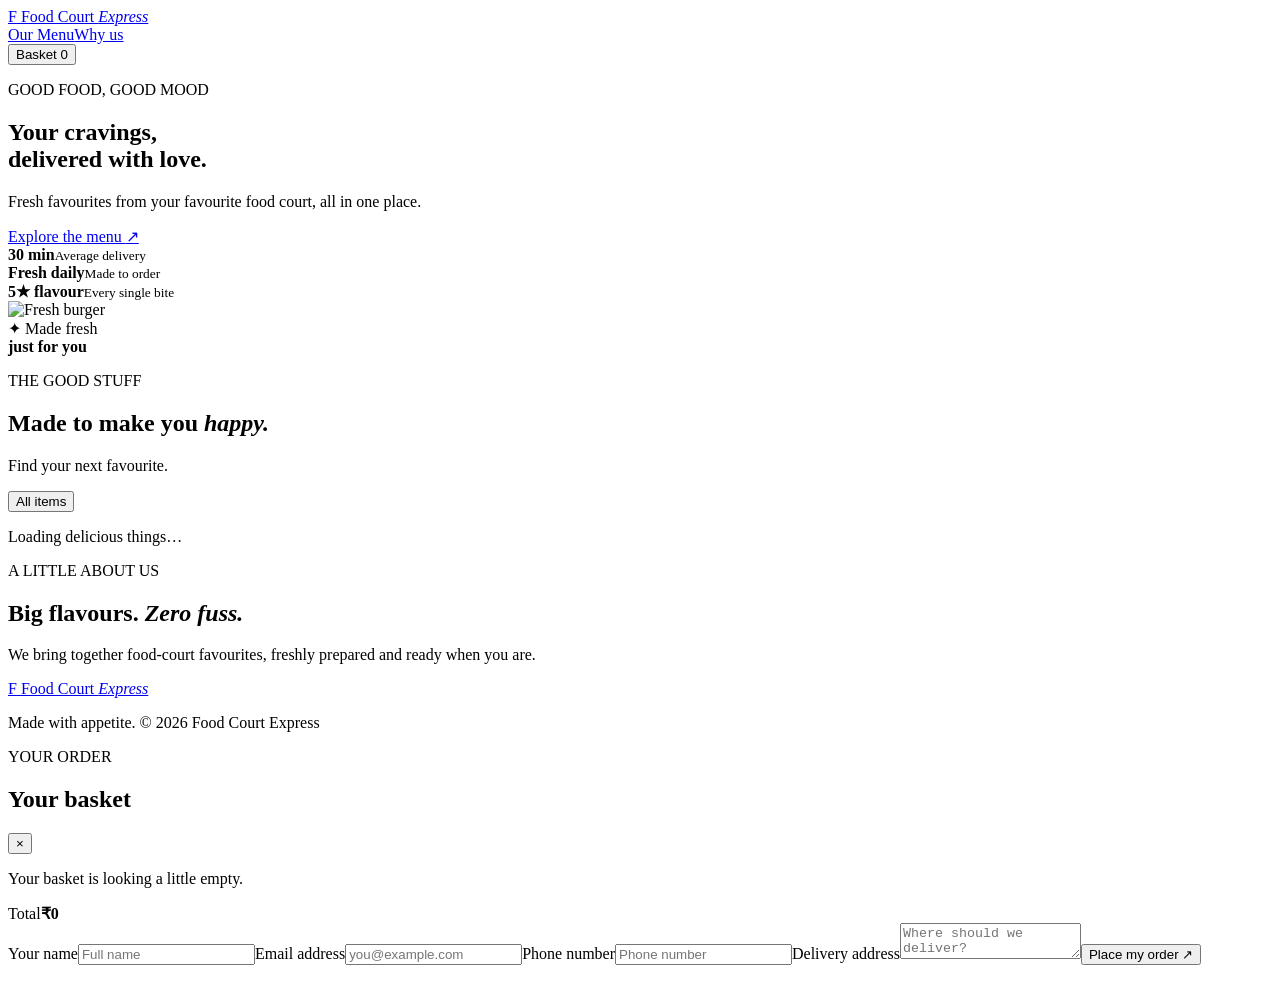
==== Food-Court-Express/Food-Court-Express/src/main/resources/static/index.html @ b98b6cdb "Added Food-Court-Express folder" ====
<!DOCTYPE html>
<html lang="en"><head><meta charset="UTF-8"><meta name="viewport" content="width=device-width, initial-scale=1.0"><title>Food Court Express</title><link rel="preconnect" href="https://fonts.googleapis.com"><link href="https://fonts.googleapis.com/css2?family=DM+Sans:wght@400;500;600;700&family=Playfair+Display:wght@600;700&display=swap" rel="stylesheet"><link rel="stylesheet" href="/css/styles.css"></head>
<body><header class="topbar"><a class="brand" href="#home"><span class="brand-mark">F</span> Food Court <em>Express</em></a><nav><a href="#menu">Our Menu</a><a href="#about">Why us</a></nav><button class="cart-button" id="cart-toggle">Basket <span id="cart-count">0</span></button></header>
<main><section class="hero" id="home"><div class="hero-copy"><p class="eyebrow">GOOD FOOD, GOOD MOOD</p><h1>Your cravings,<br><span>delivered with love.</span></h1><p>Fresh favourites from your favourite food court, all in one place.</p><a class="primary-button" href="#menu">Explore the menu <span>↗</span></a><div class="hero-stats"><div><strong>30 min</strong><small>Average delivery</small></div><div><strong>Fresh daily</strong><small>Made to order</small></div><div><strong>5★ flavour</strong><small>Every single bite</small></div></div></div><div class="hero-art"><div class="hero-orbit orbit-one"></div><div class="hero-orbit orbit-two"></div><img src="https://images.unsplash.com/photo-1568901346375-23c9450c58cd?w=1000" alt="Fresh burger"><div class="floating-note">✦ Made fresh<br><b>just for you</b></div></div></section>
<section class="menu-section" id="menu"><div class="section-heading"><div><p class="eyebrow">THE GOOD STUFF</p><h2>Made to make you <em>happy.</em></h2></div><p>Find your next favourite.</p></div><div id="filters" class="filters"><button class="filter active" data-category="All">All items</button></div><div id="menu-grid" class="menu-grid"><p class="loading">Loading delicious things…</p></div></section>
<section class="about" id="about"><p class="eyebrow">A LITTLE ABOUT US</p><h2>Big flavours. <em>Zero fuss.</em></h2><p>We bring together food-court favourites, freshly prepared and ready when you are.</p></section></main>
<footer><a class="brand" href="#home"><span class="brand-mark">F</span> Food Court <em>Express</em></a><p>Made with appetite. © 2026 Food Court Express</p></footer>
<div class="drawer-backdrop" id="drawer-backdrop"></div><aside class="cart-drawer" id="cart-drawer" aria-label="Your basket"><div class="drawer-heading"><div><p class="eyebrow">YOUR ORDER</p><h2>Your basket</h2></div><button id="close-cart" class="icon-button" aria-label="Close basket">×</button></div><div id="cart-items" class="cart-items"><p class="empty-cart">Your basket is looking a little empty.</p></div><div class="cart-bottom"><div class="total-line"><span>Total</span><strong id="cart-total">₹0</strong></div><form id="checkout-form"><label>Your name<input name="customerName" required placeholder="Full name"></label><label>Email address<input name="customerEmail" type="email" required placeholder="you@example.com"></label><label>Phone number<input name="customerPhone" required placeholder="Phone number"></label><label>Delivery address<textarea name="deliveryAddress" required placeholder="Where should we deliver?" rows="2"></textarea></label><button class="primary-button checkout-button" type="submit">Place my order <span>↗</span></button><p id="checkout-message" class="checkout-message" role="status"></p></form></div></aside><script src="/js/app.js"></script></body></html>
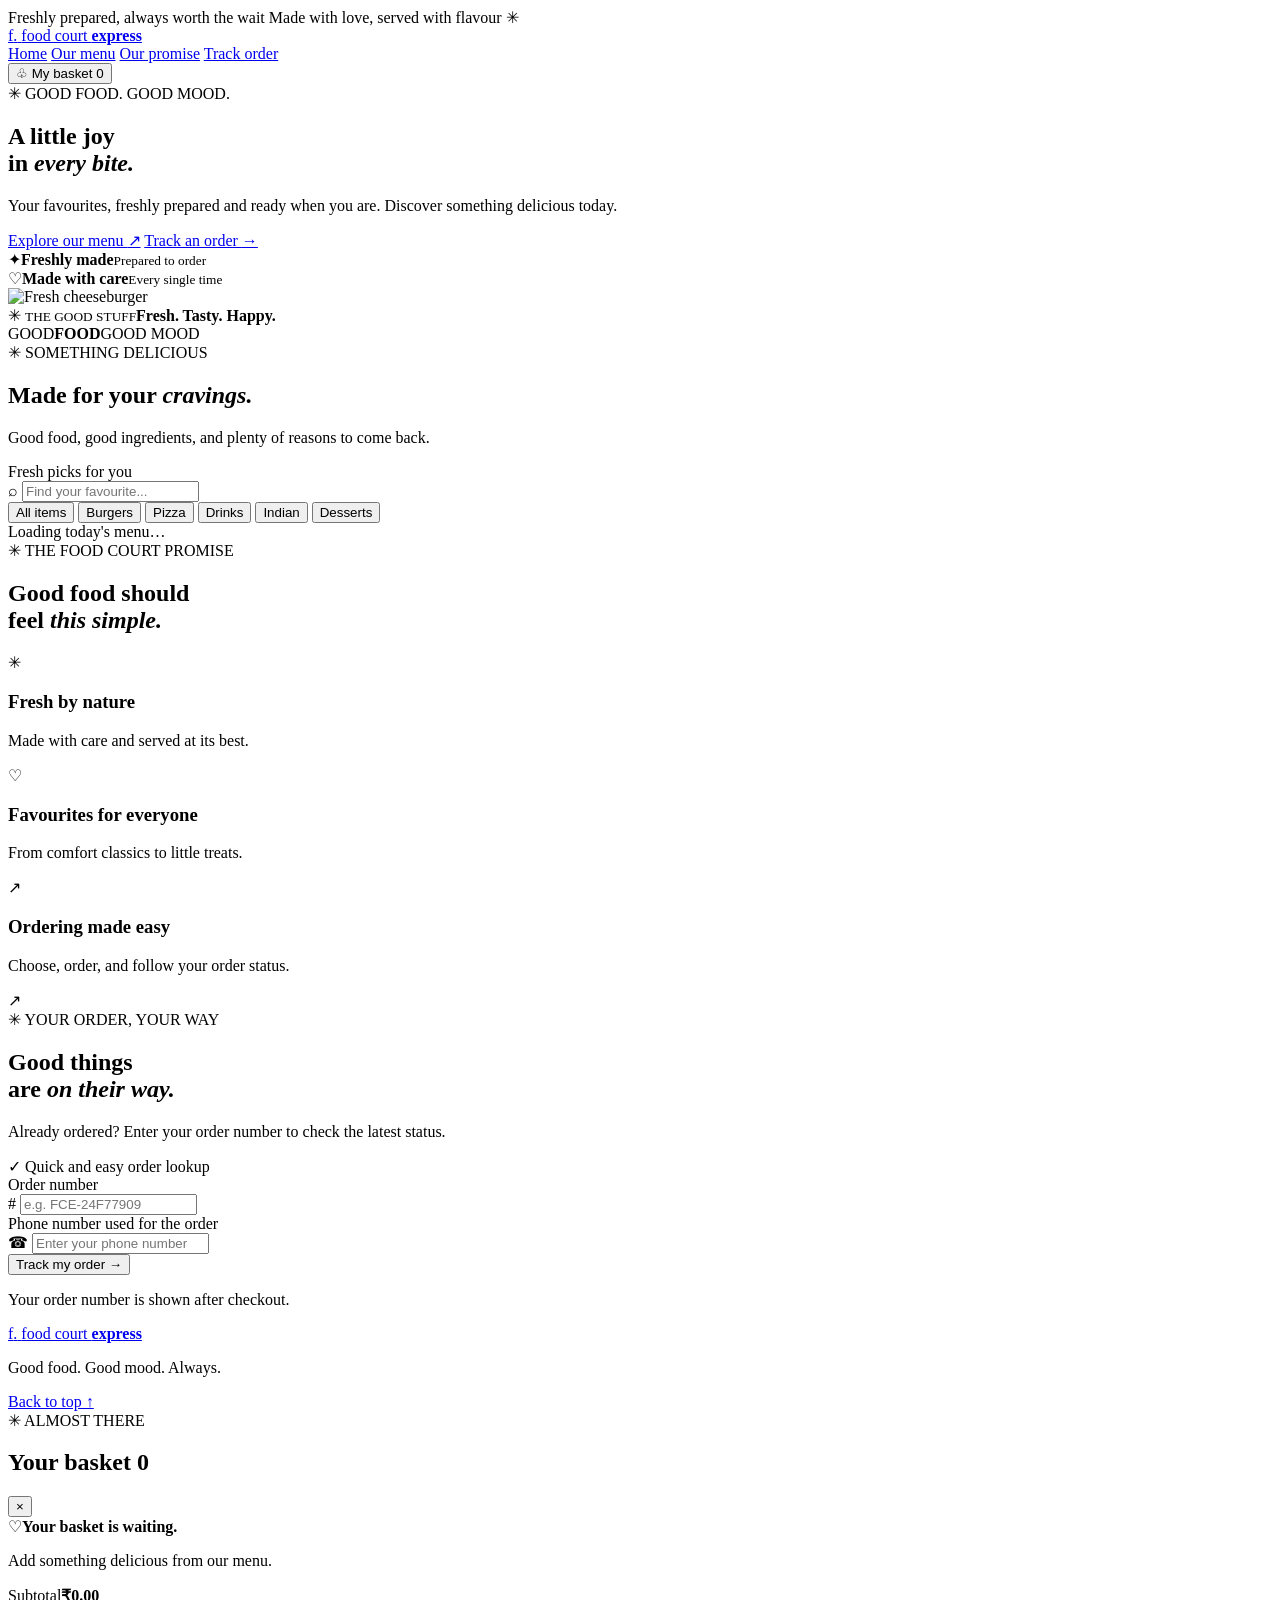
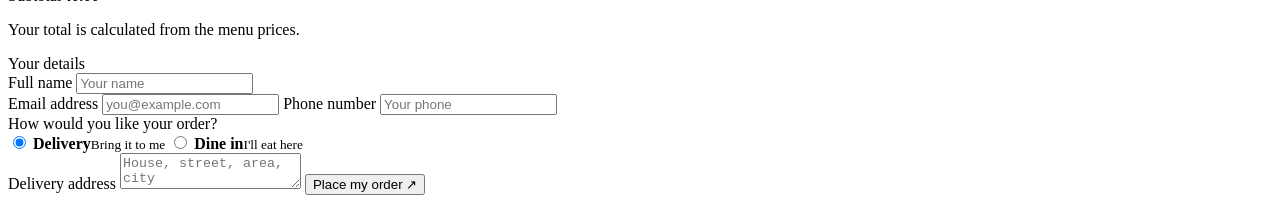
==== commit 80fa93cc: "Add Day 4 updates" ====
--- a/Food-Court-Express/Food-Court-Express/src/main/resources/static/index.html
+++ b/Food-Court-Express/Food-Court-Express/src/main/resources/static/index.html
@@ -1,8 +1,226 @@
 <!DOCTYPE html>
-<html lang="en"><head><meta charset="UTF-8"><meta name="viewport" content="width=device-width, initial-scale=1.0"><title>Food Court Express</title><link rel="preconnect" href="https://fonts.googleapis.com"><link href="https://fonts.googleapis.com/css2?family=DM+Sans:wght@400;500;600;700&family=Playfair+Display:wght@600;700&display=swap" rel="stylesheet"><link rel="stylesheet" href="/css/styles.css"></head>
-<body><header class="topbar"><a class="brand" href="#home"><span class="brand-mark">F</span> Food Court <em>Express</em></a><nav><a href="#menu">Our Menu</a><a href="#about">Why us</a></nav><button class="cart-button" id="cart-toggle">Basket <span id="cart-count">0</span></button></header>
-<main><section class="hero" id="home"><div class="hero-copy"><p class="eyebrow">GOOD FOOD, GOOD MOOD</p><h1>Your cravings,<br><span>delivered with love.</span></h1><p>Fresh favourites from your favourite food court, all in one place.</p><a class="primary-button" href="#menu">Explore the menu <span>↗</span></a><div class="hero-stats"><div><strong>30 min</strong><small>Average delivery</small></div><div><strong>Fresh daily</strong><small>Made to order</small></div><div><strong>5★ flavour</strong><small>Every single bite</small></div></div></div><div class="hero-art"><div class="hero-orbit orbit-one"></div><div class="hero-orbit orbit-two"></div><img src="https://images.unsplash.com/photo-1568901346375-23c9450c58cd?w=1000" alt="Fresh burger"><div class="floating-note">✦ Made fresh<br><b>just for you</b></div></div></section>
-<section class="menu-section" id="menu"><div class="section-heading"><div><p class="eyebrow">THE GOOD STUFF</p><h2>Made to make you <em>happy.</em></h2></div><p>Find your next favourite.</p></div><div id="filters" class="filters"><button class="filter active" data-category="All">All items</button></div><div id="menu-grid" class="menu-grid"><p class="loading">Loading delicious things…</p></div></section>
-<section class="about" id="about"><p class="eyebrow">A LITTLE ABOUT US</p><h2>Big flavours. <em>Zero fuss.</em></h2><p>We bring together food-court favourites, freshly prepared and ready when you are.</p></section></main>
-<footer><a class="brand" href="#home"><span class="brand-mark">F</span> Food Court <em>Express</em></a><p>Made with appetite. © 2026 Food Court Express</p></footer>
-<div class="drawer-backdrop" id="drawer-backdrop"></div><aside class="cart-drawer" id="cart-drawer" aria-label="Your basket"><div class="drawer-heading"><div><p class="eyebrow">YOUR ORDER</p><h2>Your basket</h2></div><button id="close-cart" class="icon-button" aria-label="Close basket">×</button></div><div id="cart-items" class="cart-items"><p class="empty-cart">Your basket is looking a little empty.</p></div><div class="cart-bottom"><div class="total-line"><span>Total</span><strong id="cart-total">₹0</strong></div><form id="checkout-form"><label>Your name<input name="customerName" required placeholder="Full name"></label><label>Email address<input name="customerEmail" type="email" required placeholder="you@example.com"></label><label>Phone number<input name="customerPhone" required placeholder="Phone number"></label><label>Delivery address<textarea name="deliveryAddress" required placeholder="Where should we deliver?" rows="2"></textarea></label><button class="primary-button checkout-button" type="submit">Place my order <span>↗</span></button><p id="checkout-message" class="checkout-message" role="status"></p></form></div></aside><script src="/js/app.js"></script></body></html>
+<html lang="en">
+<head>
+  <meta charset="UTF-8">
+  <meta name="viewport" content="width=device-width, initial-scale=1.0">
+  <meta name="theme-color" content="#173d2c">
+  <meta name="description" content="Fresh favourites, delicious meals, and easy ordering at Food Court Express.">
+  <title>Food Court Express | Good food, made easy</title>
+  <link rel="preconnect" href="https://fonts.googleapis.com">
+  <link rel="preconnect" href="https://fonts.gstatic.com" crossorigin>
+  <link href="https://fonts.googleapis.com/css2?family=DM+Sans:wght@400;500;600;700;800&family=Playfair+Display:wght@600;700;800&display=swap" rel="stylesheet">
+  <link rel="stylesheet" href="/css/styles.css">
+  <script src="/js/app.js" defer></script>
+</head>
+<body>
+  <div class="announcement">
+    <span class="announcement-dot"></span>
+    Freshly prepared, always worth the wait
+    <span class="announcement-right">Made with love, served with flavour ✳</span>
+  </div>
+
+  <header class="site-header">
+    <a class="brand" href="#home" aria-label="Food Court Express home">
+      <span class="brand-icon">f<span>.</span></span>
+      <span class="brand-name">food court <strong>express</strong></span>
+    </a>
+
+    <nav class="main-nav" aria-label="Main navigation">
+      <a href="#home">Home</a>
+      <a href="#menu">Our menu</a>
+      <a href="#about">Our promise</a>
+      <a href="#track">Track order</a>
+    </nav>
+
+    <button class="header-cart" id="cart-toggle" type="button">
+      <span class="cart-icon" aria-hidden="true">♧</span>
+      <span>My basket</span>
+      <span class="cart-count" id="cart-count">0</span>
+    </button>
+  </header>
+
+  <main>
+    <section class="hero page-shell" id="home">
+      <div class="hero-copy">
+        <div class="eyebrow"><span>✳</span> GOOD FOOD. GOOD MOOD.</div>
+        <h1>A little joy<br>in <em>every bite.</em></h1>
+        <p class="hero-description">
+          Your favourites, freshly prepared and ready when you are.
+          Discover something delicious today.
+        </p>
+        <div class="hero-actions">
+          <a class="button button-primary" href="#menu">Explore our menu <span>↗</span></a>
+          <a class="text-link" href="#track">Track an order <span>→</span></a>
+        </div>
+        <div class="hero-trust">
+          <div class="trust-item"><span class="trust-symbol">✦</span><span><strong>Freshly made</strong><small>Prepared to order</small></span></div>
+          <span class="trust-divider"></span>
+          <div class="trust-item"><span class="trust-symbol">♡</span><span><strong>Made with care</strong><small>Every single time</small></span></div>
+        </div>
+      </div>
+
+      <div class="hero-visual">
+        <div class="hero-image-frame">
+          <img src="/images/cheeseburger.jpg" alt="Fresh cheeseburger" class="hero-food-image"
+               onerror="this.onerror=null;this.src='/images/veggie-pizza.jpg'">
+          <div class="hero-image-label">
+            <span class="label-sparkle">✳</span>
+            <span><small>THE GOOD STUFF</small><strong>Fresh. Tasty. Happy.</strong></span>
+          </div>
+        </div>
+        <div class="hero-sticker"><span>GOOD</span><strong>FOOD</strong><span>GOOD MOOD</span></div>
+        <div class="hero-deco deco-one"></div>
+        <div class="hero-deco deco-two"></div>
+      </div>
+    </section>
+
+    <section class="menu-section page-shell" id="menu">
+      <div class="section-heading">
+        <div>
+          <div class="eyebrow"><span>✳</span> SOMETHING DELICIOUS</div>
+          <h2>Made for your <em>cravings.</em></h2>
+          <p class="section-subtitle">Good food, good ingredients, and plenty of reasons to come back.</p>
+        </div>
+        <div class="menu-live"><span></span> Fresh picks for you</div>
+      </div>
+
+      <div class="menu-toolbar">
+        <label class="search-box" for="menu-search">
+          <span aria-hidden="true">⌕</span>
+          <input id="menu-search" type="search" placeholder="Find your favourite..." autocomplete="off">
+        </label>
+        <div class="category-filters" id="category-filters" aria-label="Filter menu">
+          <button class="filter-chip active" type="button" data-category="all">All items</button>
+          <button class="filter-chip" type="button" data-category="burger">Burgers</button>
+          <button class="filter-chip" type="button" data-category="pizza">Pizza</button>
+          <button class="filter-chip" type="button" data-category="drink">Drinks</button>
+          <button class="filter-chip" type="button" data-category="indian">Indian</button>
+          <button class="filter-chip" type="button" data-category="dessert">Desserts</button>
+        </div>
+      </div>
+
+      <div id="menu-status" class="status-message" role="status" aria-live="polite">Loading today's menu…</div>
+      <div class="menu-grid" id="menu-grid" aria-live="polite"></div>
+    </section>
+
+    <section class="promise-section" id="about">
+      <div class="page-shell promise-inner">
+        <div>
+          <div class="eyebrow eyebrow-light"><span>✳</span> THE FOOD COURT PROMISE</div>
+          <h2>Good food should<br>feel <em>this simple.</em></h2>
+        </div>
+        <div class="promise-points">
+          <article class="promise-point"><span class="promise-icon">✳</span><div><h3>Fresh by nature</h3><p>Made with care and served at its best.</p></div></article>
+          <article class="promise-point"><span class="promise-icon">♡</span><div><h3>Favourites for everyone</h3><p>From comfort classics to little treats.</p></div></article>
+          <article class="promise-point"><span class="promise-icon">↗</span><div><h3>Ordering made easy</h3><p>Choose, order, and follow your order status.</p></div></article>
+        </div>
+      </div>
+    </section>
+
+    <section class="tracking-section page-shell" id="track">
+      <div class="tracking-card">
+        <div class="tracking-intro">
+          <div class="tracking-icon">↗</div>
+          <div class="eyebrow"><span>✳</span> YOUR ORDER, YOUR WAY</div>
+          <h2>Good things<br>are <em>on their way.</em></h2>
+          <p>Already ordered? Enter your order number to check the latest status.</p>
+          <div class="tracking-mini-note"><span>✓</span> Quick and easy order lookup</div>
+        </div>
+        <div class="tracking-form-panel">
+          <form id="tracking-form">
+            <label for="tracking-order-id">Order number</label>
+            <div class="tracking-input-wrap">
+              <span aria-hidden="true">#</span>
+              <input id="tracking-order-id" name="orderId" type="text"
+                     placeholder="e.g. FCE-24F77909" required autocomplete="off">
+            </div>
+            <label for="tracking-phone" class="tracking-phone-label">Phone number used for the order</label>
+            <div class="tracking-input-wrap">
+              <span aria-hidden="true">☎</span>
+              <input id="tracking-phone" name="phone" type="tel"
+                     placeholder="Enter your phone number" required autocomplete="tel" maxlength="30">
+            </div>
+            <button class="button button-primary tracking-submit" type="submit">
+              Track my order <span>→</span>
+            </button>
+            <p class="form-help">Your order number is shown after checkout.</p>
+          </form>
+          <div id="tracking-result" class="tracking-result" role="status" aria-live="polite" hidden></div>
+        </div>
+      </div>
+    </section>
+  </main>
+
+  <footer class="site-footer">
+    <a class="brand footer-brand" href="#home">
+      <span class="brand-icon">f<span>.</span></span>
+      <span class="brand-name">food court <strong>express</strong></span>
+    </a>
+    <p>Good food. Good mood. Always.</p>
+    <a href="#home" class="back-top">Back to top ↑</a>
+  </footer>
+
+  <div class="drawer-backdrop" id="drawer-backdrop"></div>
+  <aside class="cart-drawer" id="cart-drawer" aria-label="Your basket"
+         aria-hidden="true">
+    <div class="drawer-heading">
+      <div>
+        <div class="eyebrow"><span>✳</span> ALMOST THERE</div>
+        <h2>Your basket <span class="drawer-count" id="drawer-count">0</span></h2>
+      </div>
+      <button id="close-cart" class="icon-button" type="button" aria-label="Close basket">×</button>
+    </div>
+
+    <div id="cart-items" class="cart-items">
+      <div class="empty-cart"><span>♡</span><strong>Your basket is waiting.</strong><p>Add something delicious from our menu.</p></div>
+    </div>
+
+    <div class="cart-bottom">
+      <div class="total-line"><span>Subtotal</span><strong id="cart-total">₹0.00</strong></div>
+      <p class="checkout-note">Your total is calculated from the menu prices.</p>
+
+      <form id="checkout-form">
+        <div class="form-section-title">Your details</div>
+        <label for="customer-name">Full name
+          <input id="customer-name" name="customerName" required maxlength="120" placeholder="Your name">
+        </label>
+        <div class="form-two-col">
+          <label for="customer-email">Email address
+            <input id="customer-email" name="customerEmail" type="email" placeholder="you@example.com">
+          </label>
+          <label for="customer-phone">Phone number
+            <input id="customer-phone" name="customerPhone" type="tel" required maxlength="30" placeholder="Your phone">
+          </label>
+        </div>
+
+        <div class="form-section-title">How would you like your order?</div>
+        <div class="order-type-options">
+          <label class="order-type-option">
+            <input type="radio" name="orderType" value="DELIVERY" checked>
+            <span><strong>Delivery</strong><small>Bring it to me</small></span>
+          </label>
+          <label class="order-type-option">
+            <input type="radio" name="orderType" value="DINE_IN">
+            <span><strong>Dine in</strong><small>I'll eat here</small></span>
+          </label>
+        </div>
+
+        <label id="delivery-address-field" for="delivery-address">Delivery address
+          <textarea id="delivery-address" name="deliveryAddress" rows="2" maxlength="1000"
+                    placeholder="House, street, area, city"></textarea>
+        </label>
+        <label id="table-number-field" for="table-number" hidden>Table number
+          <input id="table-number" name="tableNumber" maxlength="30" placeholder="Enter table number">
+        </label>
+
+        <button class="button button-primary checkout-button" id="checkout-submit" type="submit">
+          Place my order <span>↗</span>
+        </button>
+        <p id="checkout-message" class="checkout-message" role="status" aria-live="polite"></p>
+      </form>
+    </div>
+  </aside>
+
+  <div class="toast" id="app-toast" role="status" aria-live="polite"></div>
+</body>
+</html>
